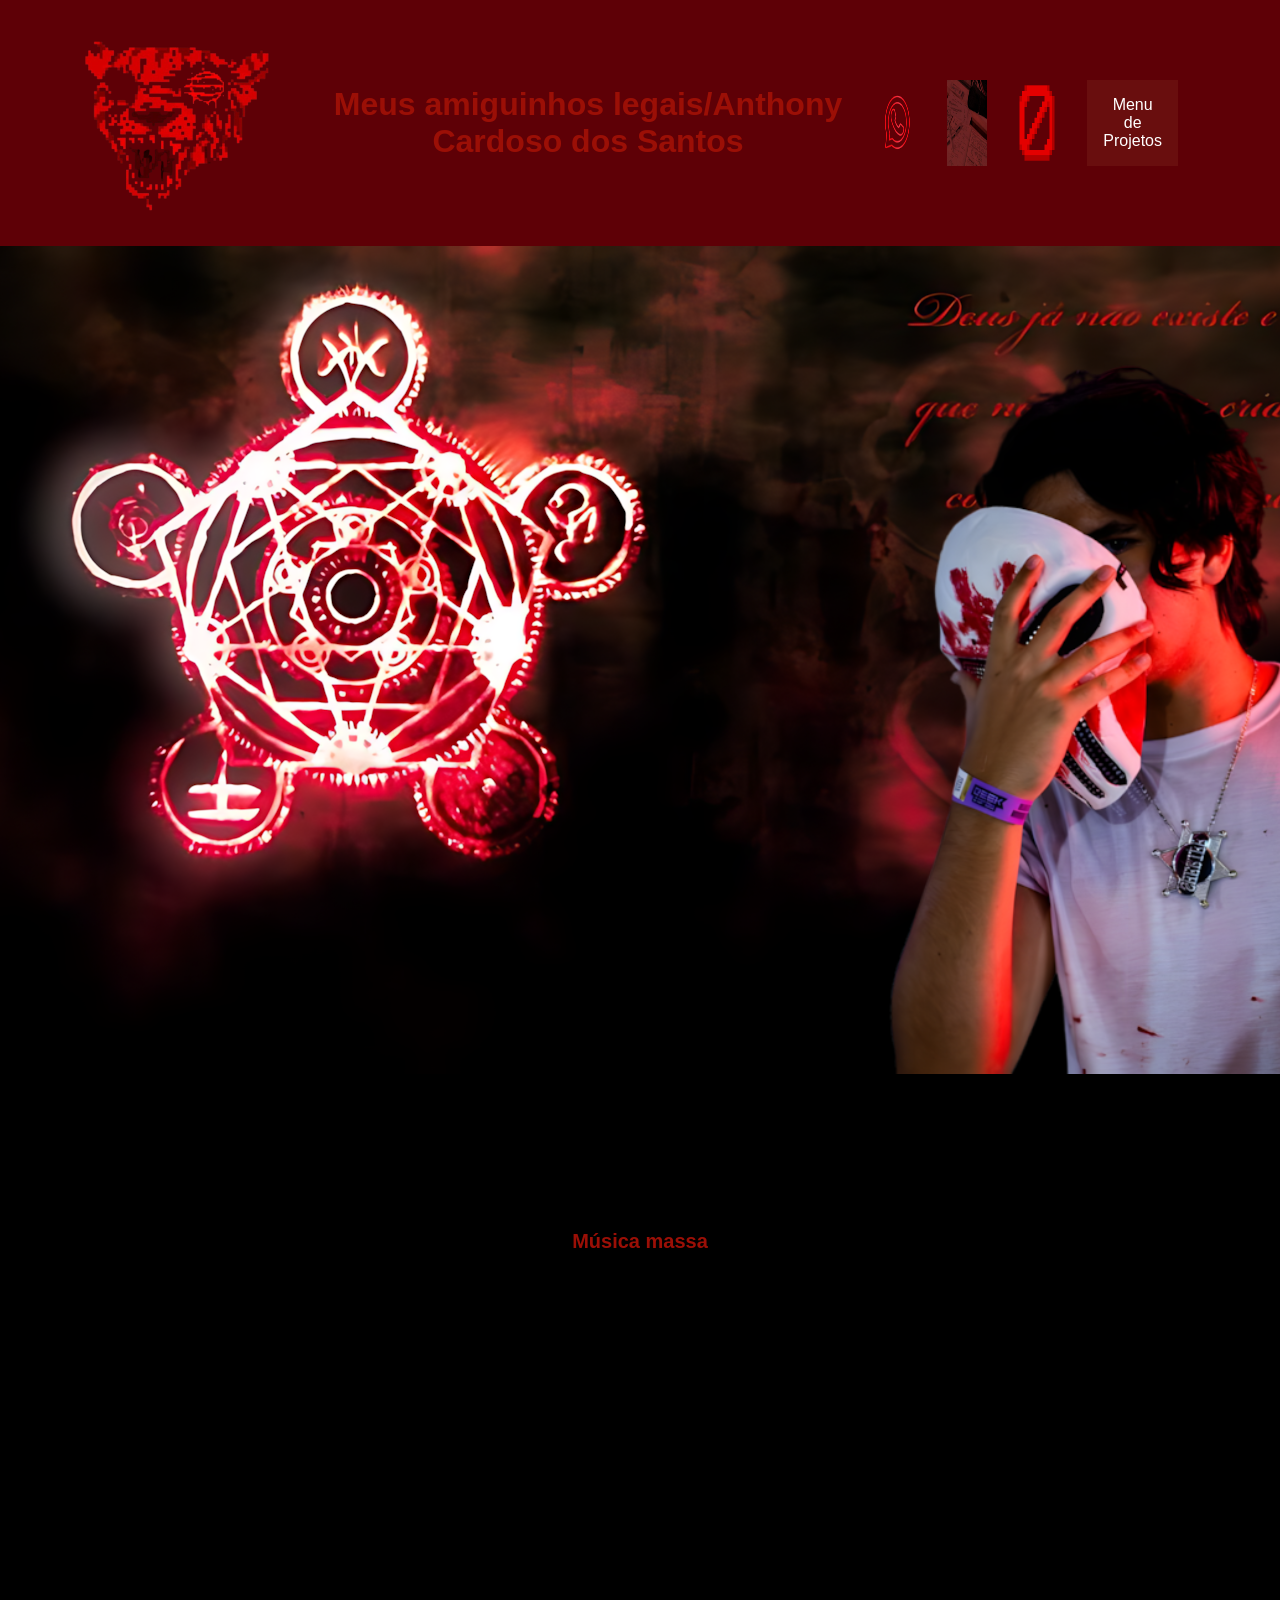
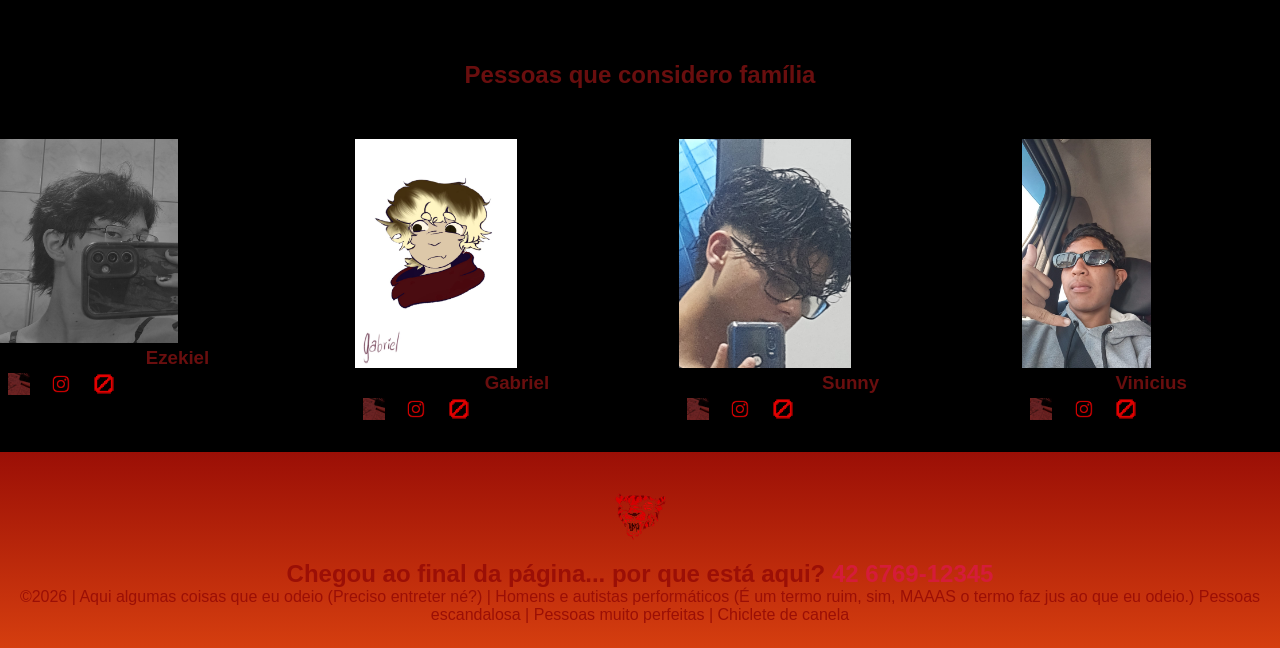
==== index.html @ 71ed2505 "Sento no Shadow de RÉEEEEEEEEEEEEEE" ====
<!DOCTYPE html>
<html lang="pt-br">
<head>
<meta charset="UTF-8">

<meta name="viewport" content="width=device-width, initial-
scale=1.0">

<title>Home | Meus Amigos</title>
<link rel="stylesheet" href="style.css">
</head>

<body>
<!--header é a parte do cabeçalho do site, é o topo da página-->
<header class="cabecalho-itens">

<img class="cabecalho_imagem" src="Hotline_Miami-removebg-preview.png" alt="Logo da
Página">

<h1 class="titulo_site">Meus amiguinhos legais/Anthony Cardoso dos Santos</h1>
<div class="sociais">
<img class="sociais" src="Watshap-removebg-preview.png" alt="Logo do Whats da Escola">
<img class="sociais" src="Logo_da_Escola.jpg" alt="Facebook da Escola">
<img class="sociais" src="﹒⌗﹒Barrier ⸝⸝.png" alt="instagram da Escola">

<div class="dropdown">
  <button class="dropbtn">Menu de Projetos</button>
  <div class="dropdown-content">
    <a href="Rpgs e projetos.html">Mesas a caminho.</a>
    <a href="Mestre e gostos.html">Mestre da Mesa.</a>
    <a href="Jogadores.html">Meus jogadores!</a>
   </div>
</div>

</div>
</header>

<!--Seção banner 1 é a parte do paragrafo 1 da página-->
<section class="banner1">
<img class="escola.image" src="⎗  𝓐_upscayl_2x_upscayl-lite-4x.png" alt="Banner
da Minha Página">
</section>

<iframe data-testid="embed-iframe" style="border-radius:12px" src="https://open.spotify.com/embed/playlist/1tA8zVfatx8RFZoElcxQGO?utm_source=generator&si=e424e62eba6f4c5a" width="100%" height="152" frameBorder="0" allowfullscreen="" allow="autoplay; clipboard-write; encrypted-media; fullscreen; picture-in-picture" loading="lazy"></iframe>

<div class="container-video">
    <h3 class="titulo-video">Música massa</h3>
    <iframe width="560" height="315" src="https://www.youtube.com/embed/HydkjjDNTmY?si=i6DIOQl4AvSV3tXj" title="YouTube video player" frameborder="0" allow="accelerometer; autoplay; clipboard-write; encrypted-media; gyroscope; picture-in-picture; web-share" referrerpolicy="strict-origin-when-cross-origin" allowfullscreen></iframe>
</div>

<!--Seção estudantes é a parte do paragrafo 2 da página-->
<section class="estudante">
<h1 class="estudante_titulo">Pessoas que considero família</h1>
<p> </p>
<div class="estudantes_todos">

<div class="estudante-div">
<img class="estudante-imagem" src="1000497139.png" alt="Essequiél">
<h3 class="estudante-nome">Ezekiel</h3>

<p> </p>
<img class="estudante-icone" src="Logo_da_Escola.jpg" alt="Link do Site da escola"></a>
<img class="estudante-icone" src="instagram_icon_red___Ios_app_icon_design__Red_and_black_instagram_logo__App_icon-removebg-preview.png" alt="Link do Instagram">
<img class="estudante-icone" src="﹒⌗﹒Barrier ⸝⸝.png" alt="Link do Facebook">
</div>

<div class="estudante-div">
<img class="estudante-imagem" src="WhatsApp Image 2026-06-24 at 02.22.56.jpeg" alt="Gaybriel">
<h3 class="estudante-nome">Gabriel</h3>

<p> </p>
<img class="estudante-icone" src="Logo_da_Escola.jpg" alt="Link do Site da escola"></a>
<img class="estudante-icone" src="instagram_icon_red___Ios_app_icon_design__Red_and_black_instagram_logo__App_icon-removebg-preview.png" alt="Link do Instagram">
<img class="estudante-icone" src="﹒⌗﹒Barrier ⸝⸝.png" alt="Link do Facebook">
</div>

<div class="estudante-div">
<img class="estudante-imagem" src="WhatsApp Image 2026-06-24 at 02.15.10.jpeg" alt="Zuni">
<h3 class="estudante-nome">Sunny</h3>

<p> </p>
<img class="estudante-icone" src="Logo_da_Escola.jpg" alt="Link do Site da escola"></a>
<img class="estudante-icone" src="instagram_icon_red___Ios_app_icon_design__Red_and_black_instagram_logo__App_icon-removebg-preview.png" alt="Link do Instagram">
<img class="estudante-icone" src="﹒⌗﹒Barrier ⸝⸝.png" alt="Link do Facebook">
</div>

<div class="estudante-div">
<img class="estudante-imagem" src="WhatsApp Image 2026-06-24 at 02.21.16.jpeg" alt="Nicius">
<h3 class="estudante-nome">Vinicius</h3>

<p> </p>
<img class="estudante-icone" src="Logo_da_Escola.jpg" alt="Link do Site da escola"></a>
<img class="estudante-icone" src="instagram_icon_red___Ios_app_icon_design__Red_and_black_instagram_logo__App_icon-removebg-preview.png" alt="Link do Instagram">
<img class="estudante-icone" src="﹒⌗﹒Barrier ⸝⸝.png" alt="Link do Facebook">
</div>

</div>
</div>
</section>

<!--Seção rodapé é a parte final da paragrafo 3 da página-->
<footer class="escola">
<img class="logo_rodape" src="Hotline_Miami-removebg-preview.png" alt="Logo
do perfil">
<h2 class="escola-título">Chegou ao final da página... por que está aqui?<a
class="link" href="https://www.youtube.com/watch?v=5bPf7nyVOCo"> 42 6769-12345
</a></h2>
<p></p>
<p>©2026 | Aqui algumas coisas que eu odeio (Preciso entreter né?) | Homens e autistas performáticos (É um termo ruim, sim, MAAAS o termo faz jus ao que eu odeio.)
Pessoas escandalosa | Pessoas muito perfeitas | Chiclete de canela
</p>

<p> </p>
</footer>
</body>
</html>
---- style.css ----
*{
margin: 0;
padding: 0;
box-sizing: border-box;
}
body{
font-family: "Poppins", sans-serif;
background-color: #000000;
color: #690e0e;
}
header{
background-color: #5E0006;
color: #9B0F06;
width: 100%;
padding: 20px;
}
.cabecalho-itens{
max-width: 100%;
margin: 0 auto;
display: flex;
align-items: center;
justify-content: center;
}
.cabecalho-imagem{
width: 5%;
display: flex;
justify-content: flex-start;
align-items: center;
}
.titulo_site{
padding: 50px;
text-align: center;
width: 50%;
font: 30px;
}
.sociais{
display: flex;
justify-content: flex-end;padding: 0;

width: 25%;
padding-right: 30px;
}
.banner1{
display: flex;
justify-content: center;
}
.estudante_titulo{padding: 0;

padding: 50px;
text-align: center;
justify-content: space-around;

}
.estudante-nome{
text-align: center;
}
.estudante-imagem{
width: 50%;
}
.estudante-icone{
width: 38px;
padding: 4px 8px;
}
.estudante{
background-image: background-color(#5E0006);
padding: 24px 0;
}

.estudante.div{
text-align: center;padding: 0;

padding: 24px 0;
}
.estudantes_todos{
display: flex;
justify-content: space-around;
}
.estudante-imagem{
width: 50%;
}

.escola{
background-image: linear-gradient(#9B0F06,#D53E0F);
color: #9B0F06;
display: flex;
justify-content:center;
padding: 24px 0;
text-align:center;
display:block;
}
.escola-titulo{
padding: 50px;
text-align: center;
}
.logo_rodape{
height: 80px;
padding: 12px 0;

}

.link{
color: #D51C39;
text-decoration: none;padding: 0;

}

.titulo-video{
    font-family:'Segoe UI', Tahoma, Geneva, Verdana, sans-serif, sans-serif;
    font-size: 20px;
    font-weight: bold;
    color:#9B0F06;
    text-align: center;
    margin-bottom: 15px;
}

.container-video{
    text-align: center;
}

.dropdown {
  position: relative;
}

/* Style the dropdown button */
.dropbtn {
  background-color: #690e0e;
  color: white;
  padding: 16px;
  font-size: 16px;
  border: none;
  cursor: pointer;
}

/* Dropdown content */
.dropdown-content {
  display: none;
  position: absolute;
  background-color: #f9f9f9;
  min-width: 200px;
  box-shadow: 0px 8px 16px 0px rgba(0,0,0,0.2);
}

/* Links inside dropdown content */
.dropdown-content a {
  color: black;
  padding: 12px 16px;
  text-decoration: none;
  display: block;
}

/* Change color of dropdown links on hover */
.dropdown-content a:hover {
  background-color: #f1f1f1
}

/* Show the dropdown content on hover */
.dropdown:hover .dropdown-content {
  display: block;
}

/* Change background color of dropdown button on hover */
.dropdown:hover .dropbtn {
  background-color: #9B0F06;
}
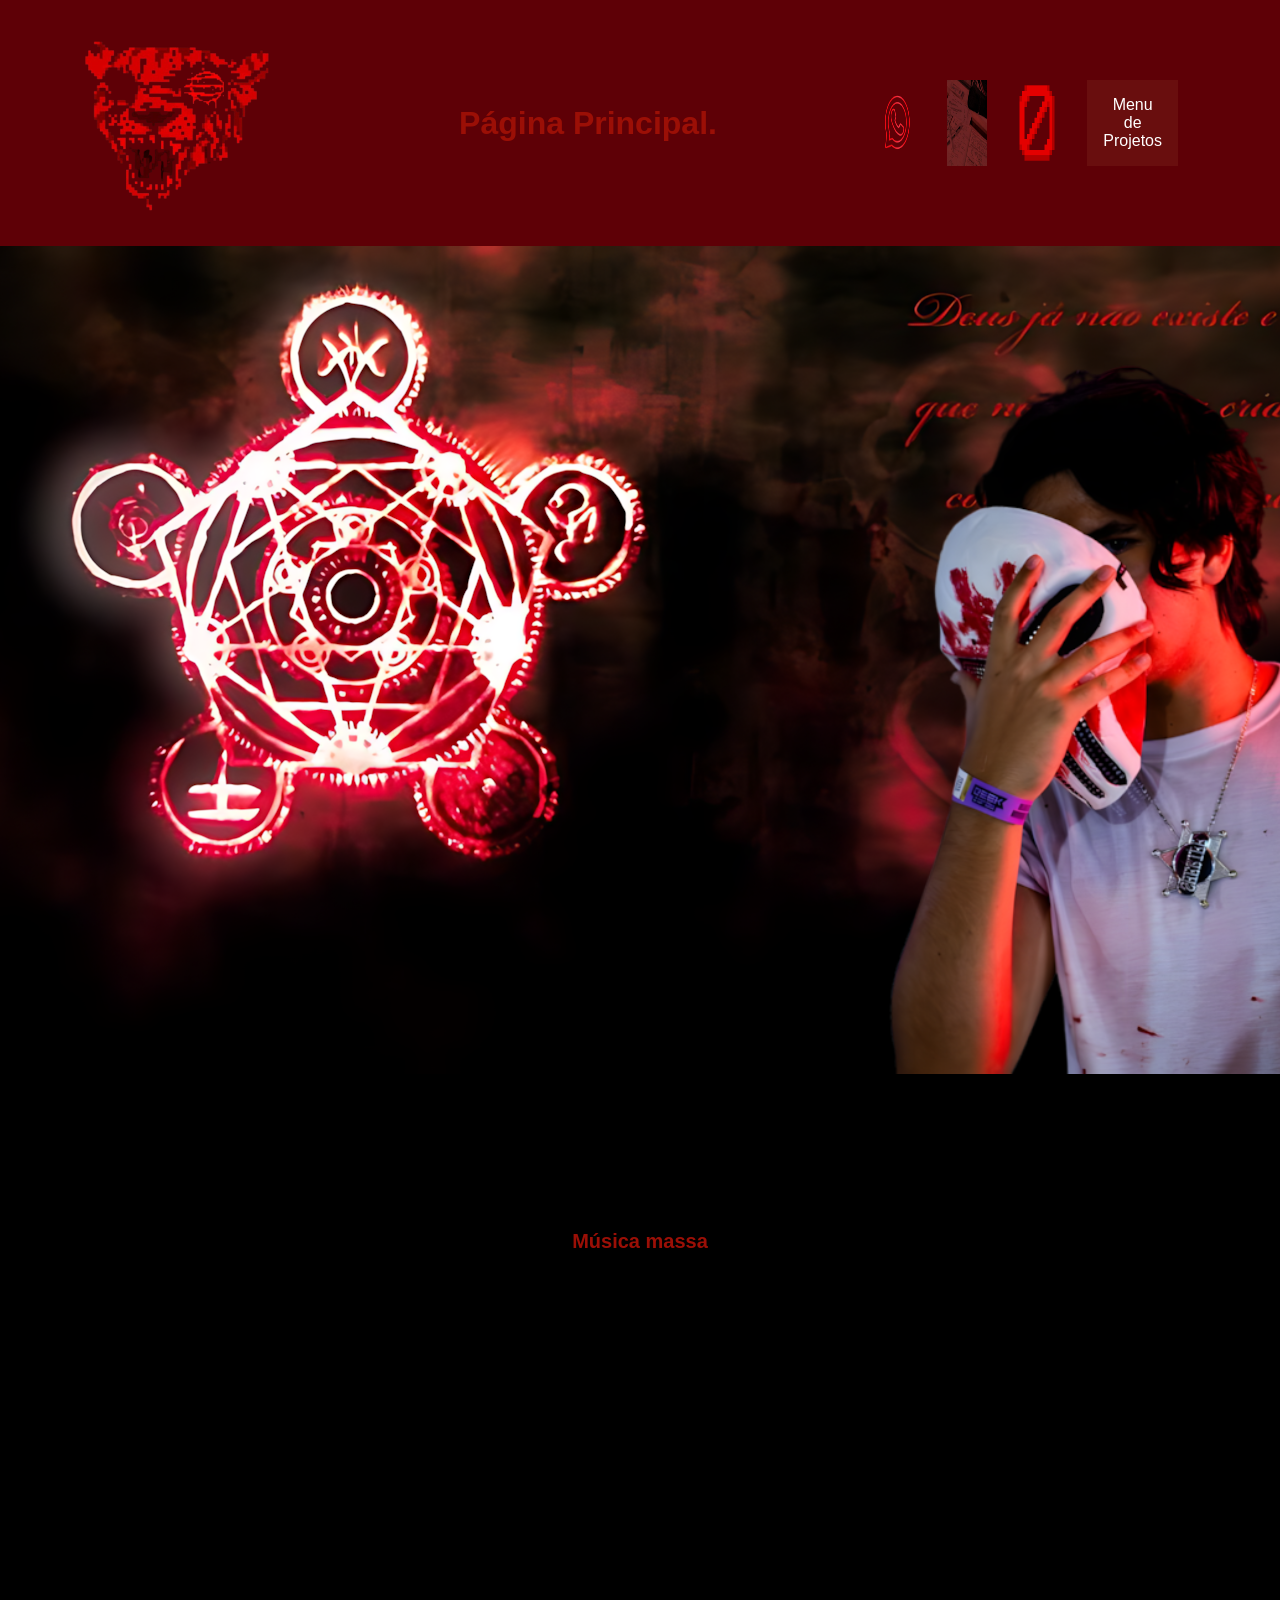
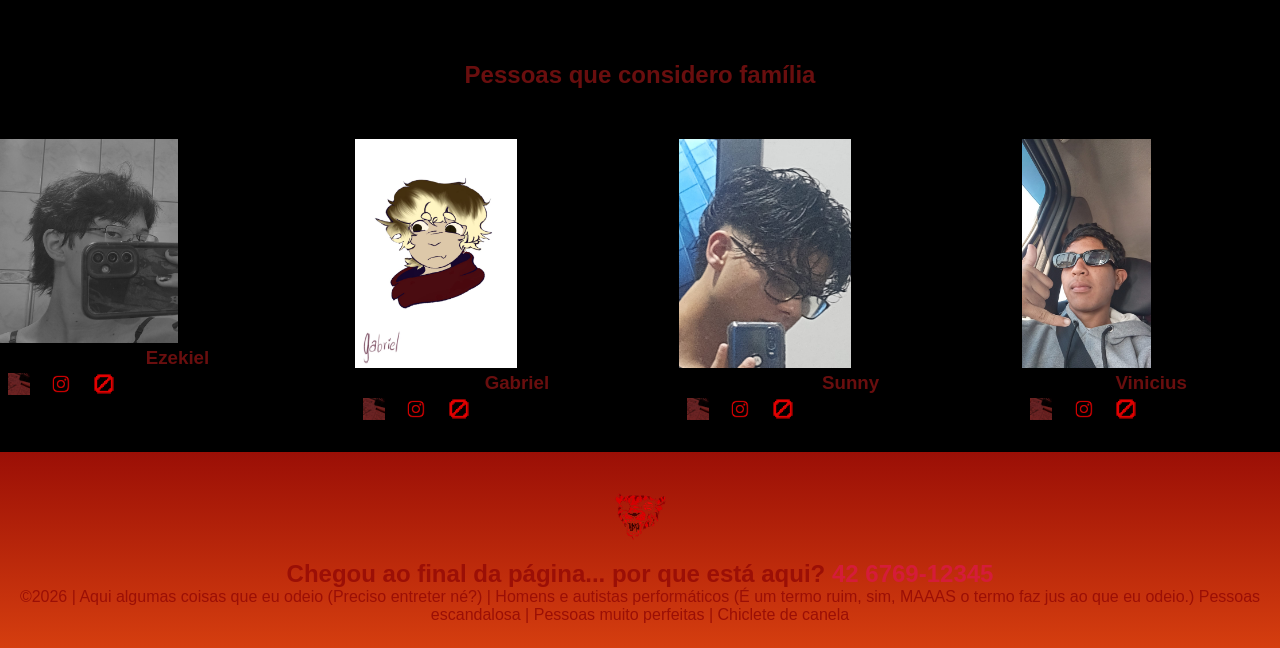
==== commit 67cc7781: "Página principal" ====
--- a/index.html
+++ b/index.html
@@ -17,7 +17,7 @@
 <img class="cabecalho_imagem" src="Hotline_Miami-removebg-preview.png" alt="Logo da
 Página">
 
-<h1 class="titulo_site">Meus amiguinhos legais/Anthony Cardoso dos Santos</h1>
+<h1 class="titulo_site">Página Principal.</h1>
 <div class="sociais">
 <img class="sociais" src="Watshap-removebg-preview.png" alt="Logo do Whats da Escola">
 <img class="sociais" src="Logo_da_Escola.jpg" alt="Facebook da Escola">
@@ -26,6 +26,7 @@
 <div class="dropdown">
   <button class="dropbtn">Menu de Projetos</button>
   <div class="dropdown-content">
+    <a href="index.html">Página inicial.</a>
     <a href="Rpgs e projetos.html">Mesas a caminho.</a>
     <a href="Mestre e gostos.html">Mestre da Mesa.</a>
     <a href="Jogadores.html">Meus jogadores!</a>
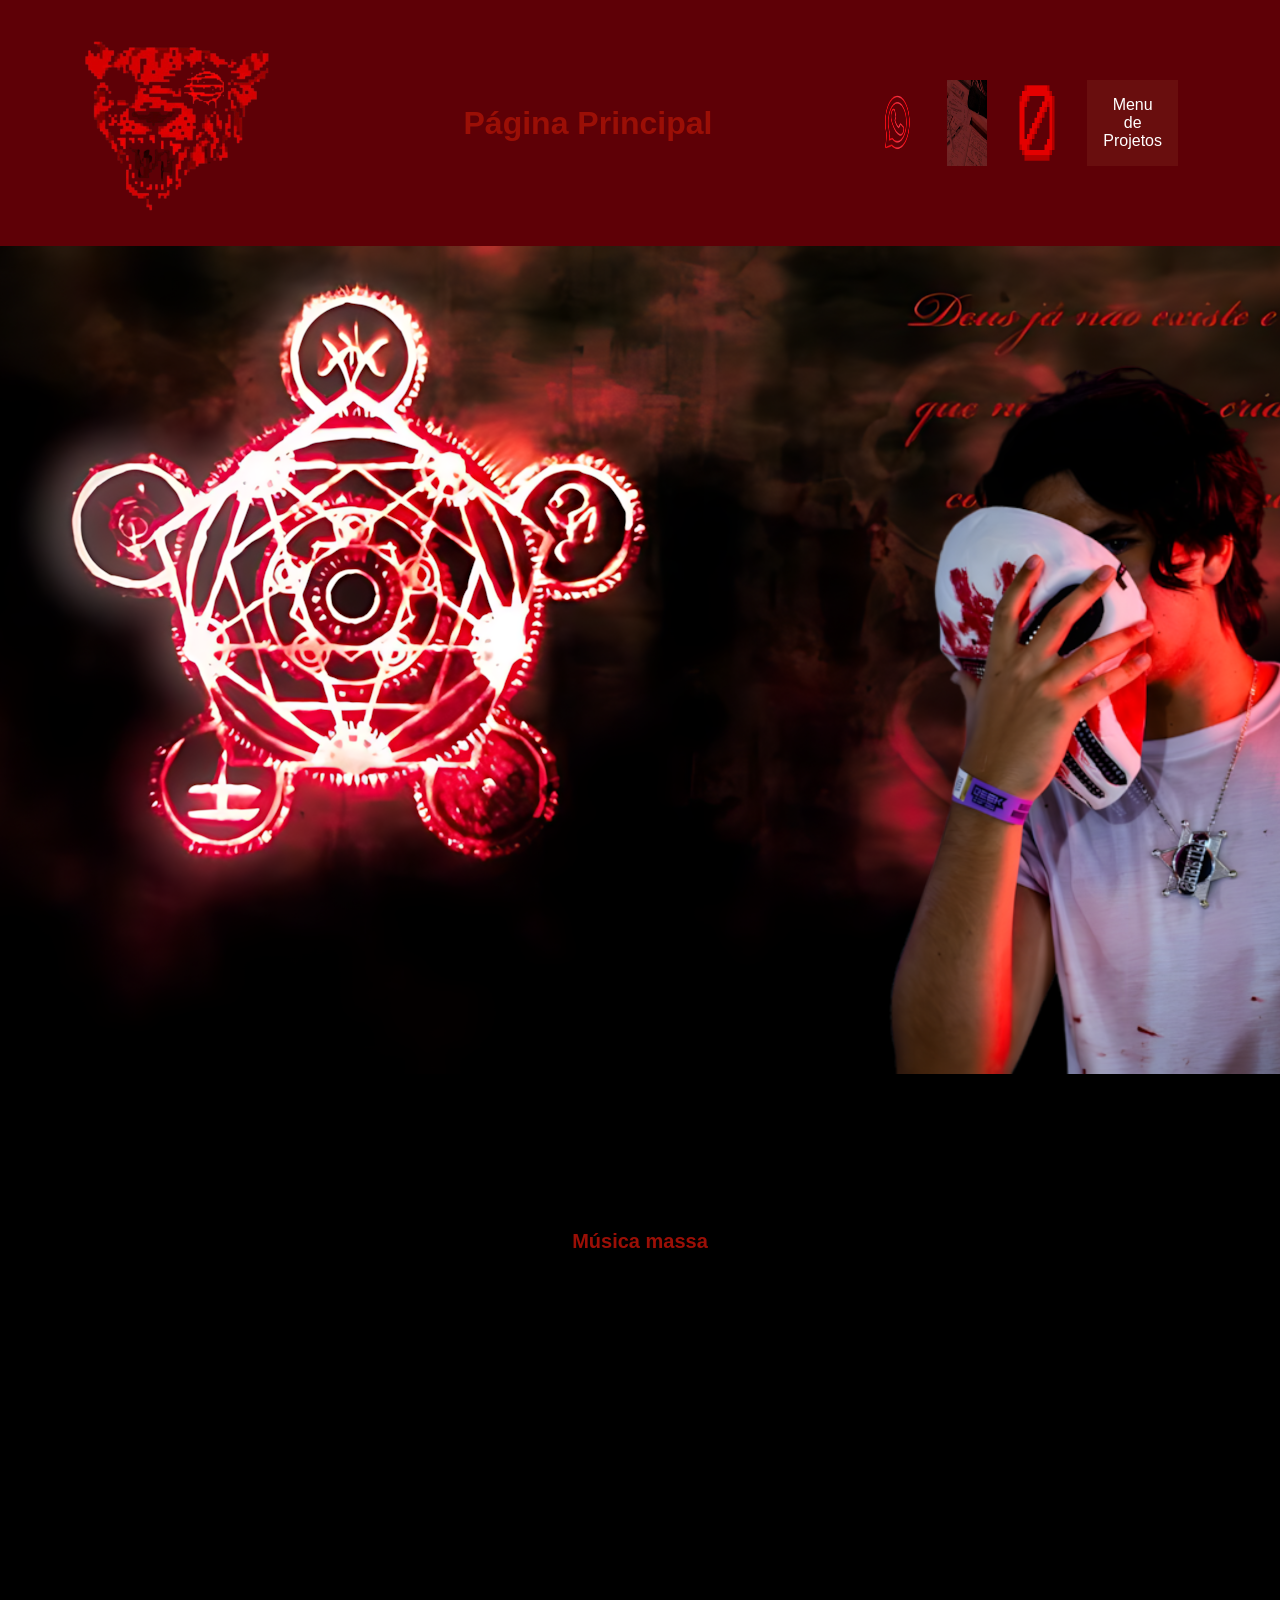
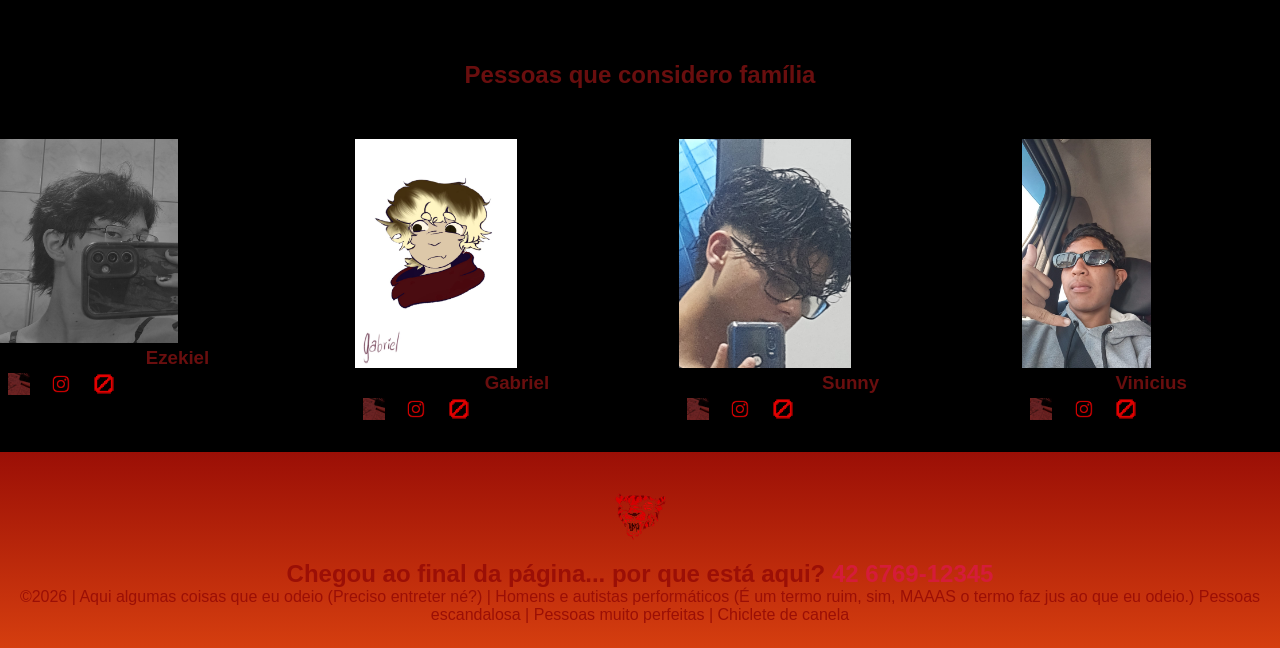
==== commit 1b95d83f: "Por que não funciona?" ====
--- a/index.html
+++ b/index.html
@@ -17,7 +17,7 @@
 <img class="cabecalho_imagem" src="Hotline_Miami-removebg-preview.png" alt="Logo da
 Página">
 
-<h1 class="titulo_site">Página Principal.</h1>
+<h1 class="titulo_site">Página Principal</h1>
 <div class="sociais">
 <img class="sociais" src="Watshap-removebg-preview.png" alt="Logo do Whats da Escola">
 <img class="sociais" src="Logo_da_Escola.jpg" alt="Facebook da Escola">
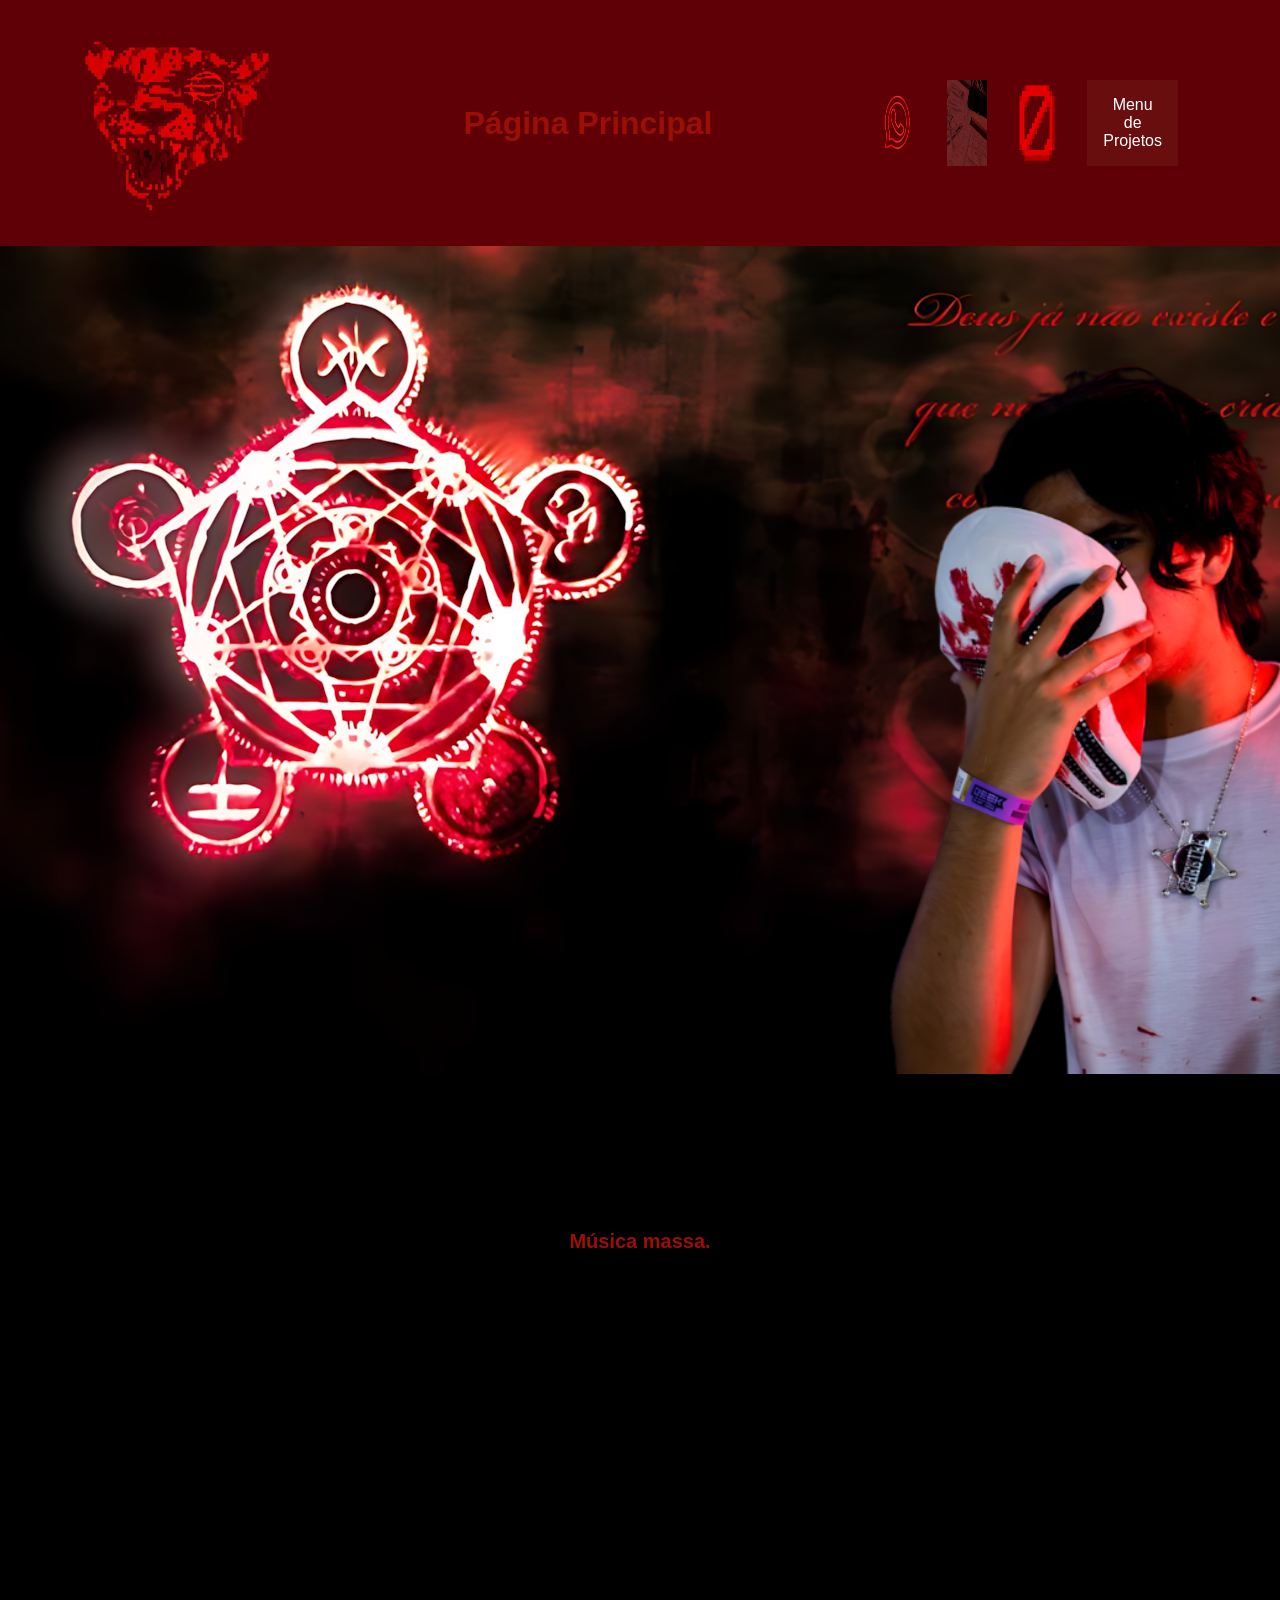
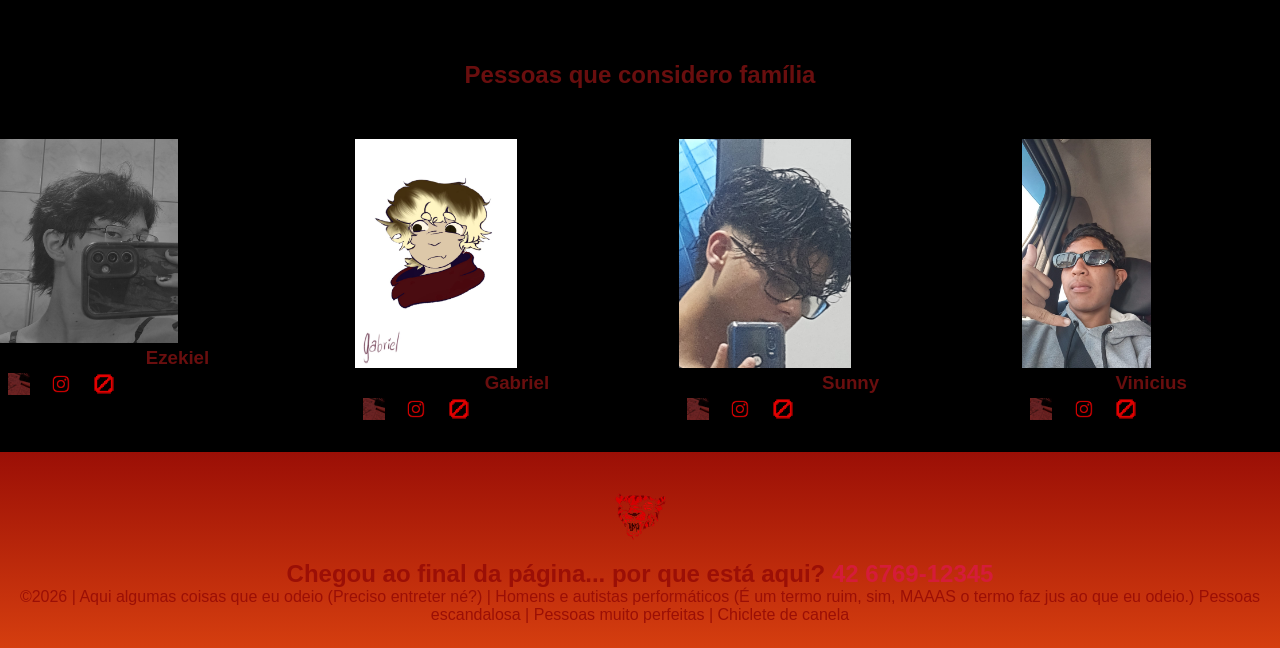
==== commit 9123bd24: "Mano?" ====
--- a/index.html
+++ b/index.html
@@ -45,7 +45,7 @@
 <iframe data-testid="embed-iframe" style="border-radius:12px" src="https://open.spotify.com/embed/playlist/1tA8zVfatx8RFZoElcxQGO?utm_source=generator&si=e424e62eba6f4c5a" width="100%" height="152" frameBorder="0" allowfullscreen="" allow="autoplay; clipboard-write; encrypted-media; fullscreen; picture-in-picture" loading="lazy"></iframe>
 
 <div class="container-video">
-    <h3 class="titulo-video">Música massa</h3>
+    <h3 class="titulo-video">Música massa.</h3>
     <iframe width="560" height="315" src="https://www.youtube.com/embed/HydkjjDNTmY?si=i6DIOQl4AvSV3tXj" title="YouTube video player" frameborder="0" allow="accelerometer; autoplay; clipboard-write; encrypted-media; gyroscope; picture-in-picture; web-share" referrerpolicy="strict-origin-when-cross-origin" allowfullscreen></iframe>
 </div>
 
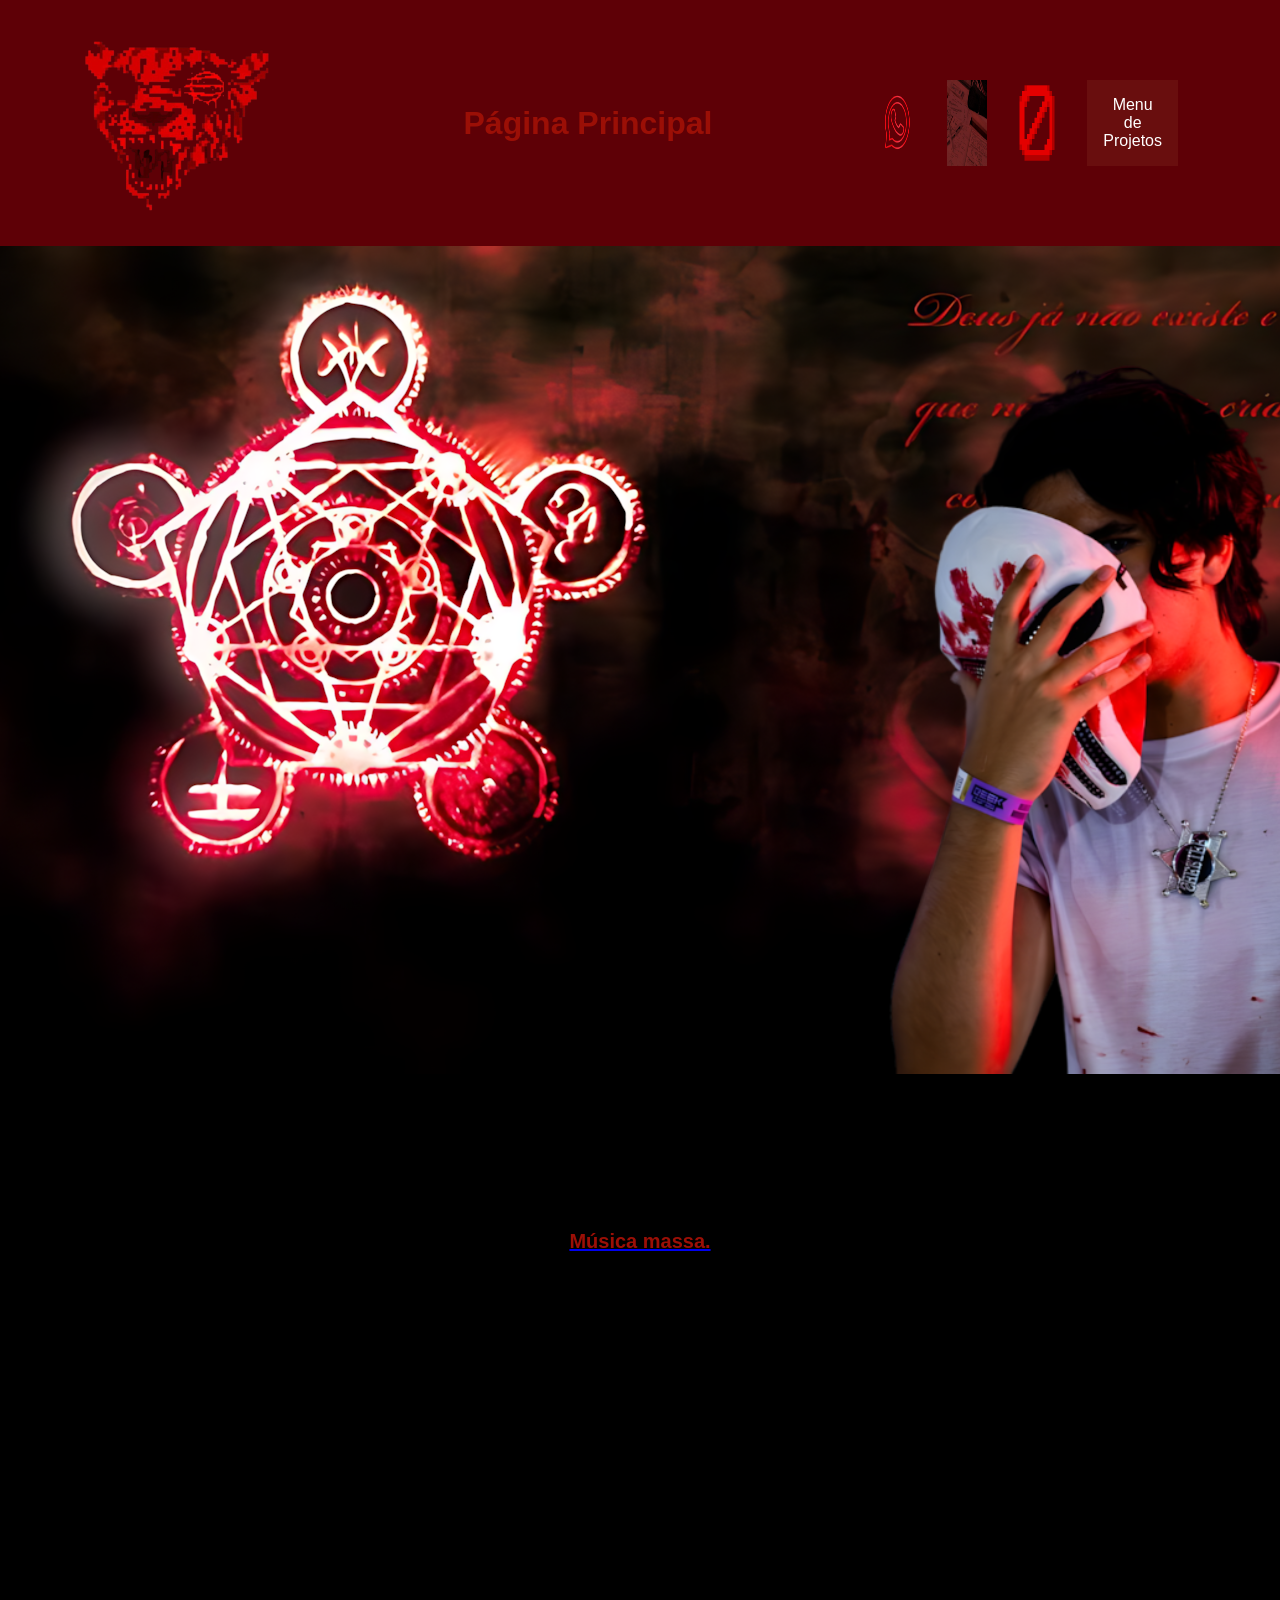
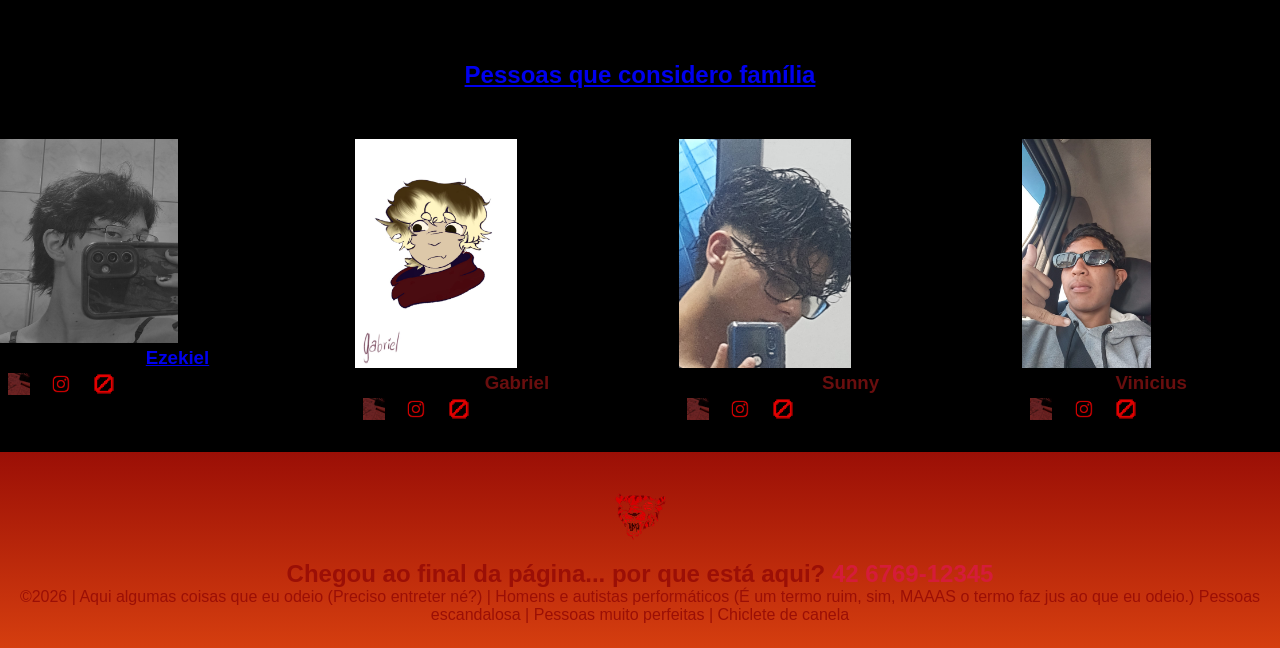
==== commit 7810d396: "Mais jogo" ====
--- a/index.html
+++ b/index.html
@@ -30,6 +30,7 @@
     <a href="Rpgs e projetos.html">Mesas a caminho.</a>
     <a href="Mestre e gostos.html">Mestre da Mesa.</a>
     <a href="Jogadores.html">Meus jogadores!</a>
+    <a href="Jogo.html"> Meu Jogo!/a>
    </div>
 </div>
 
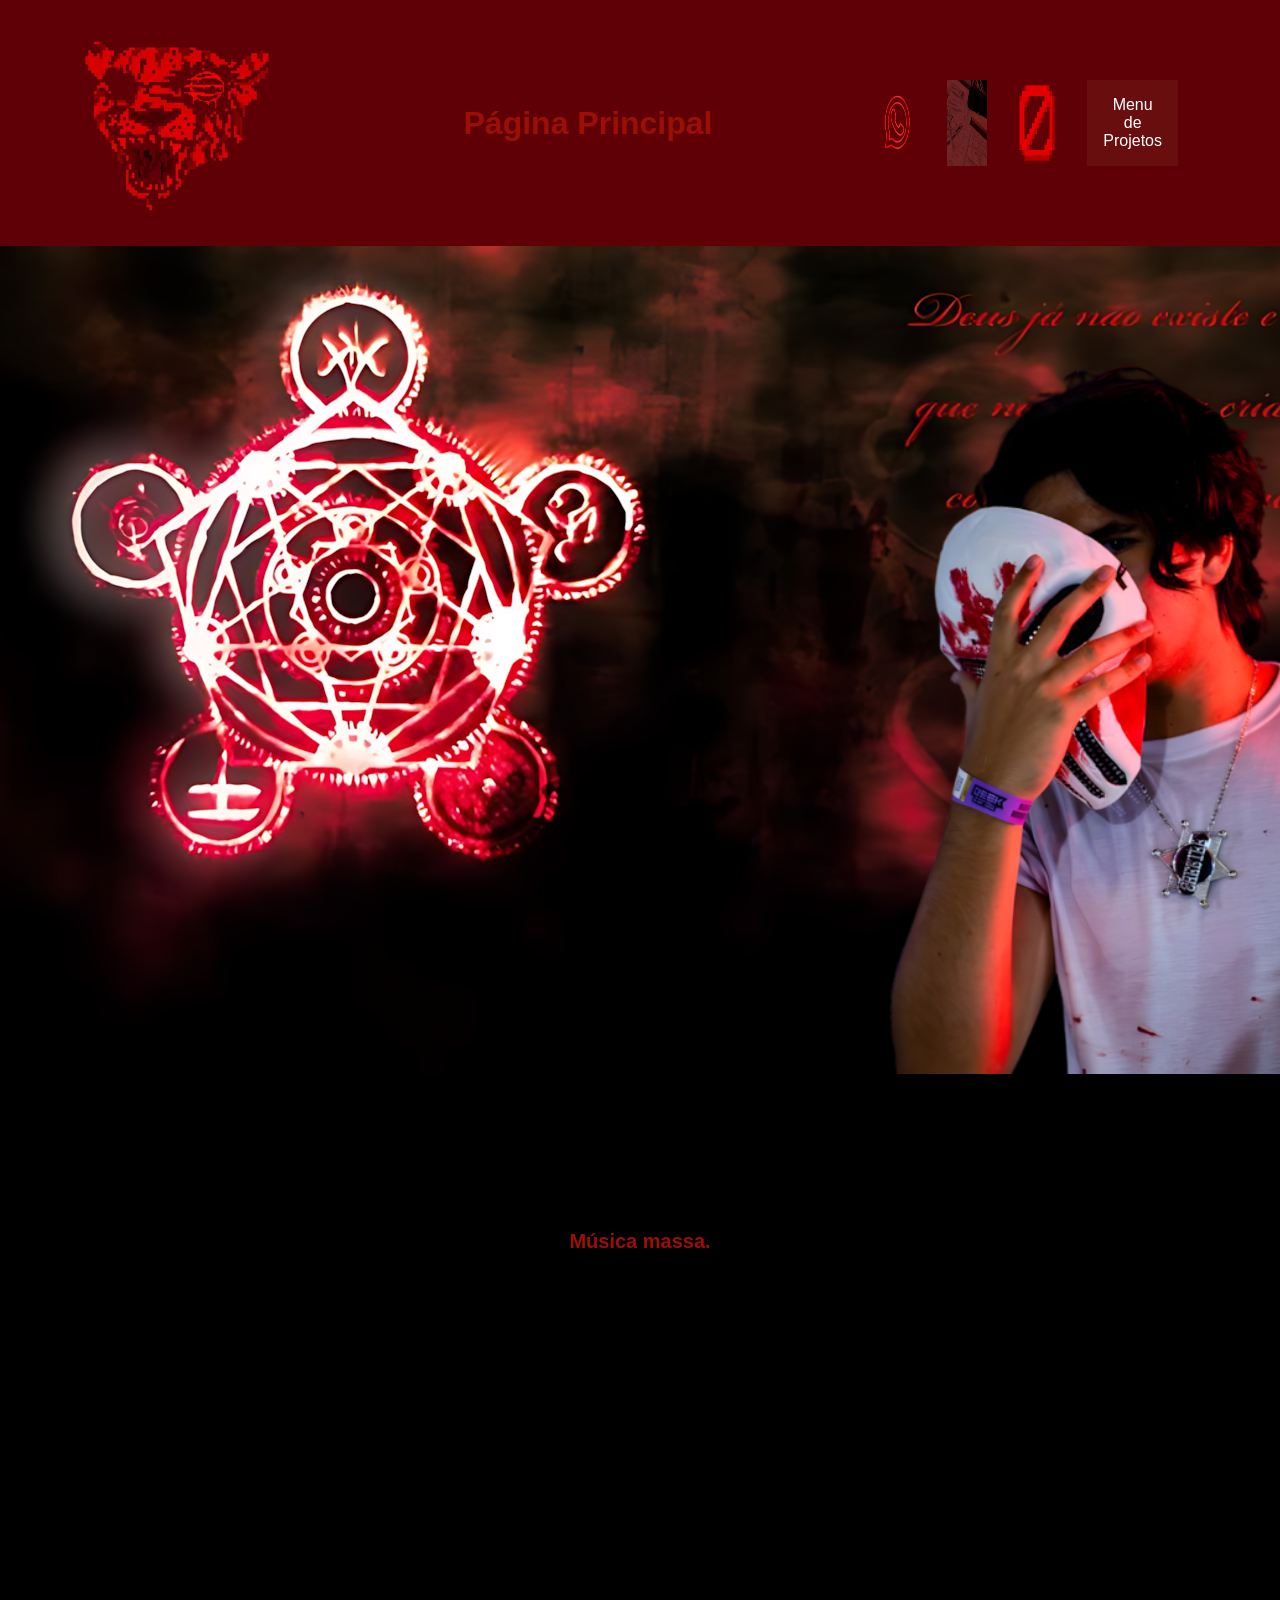
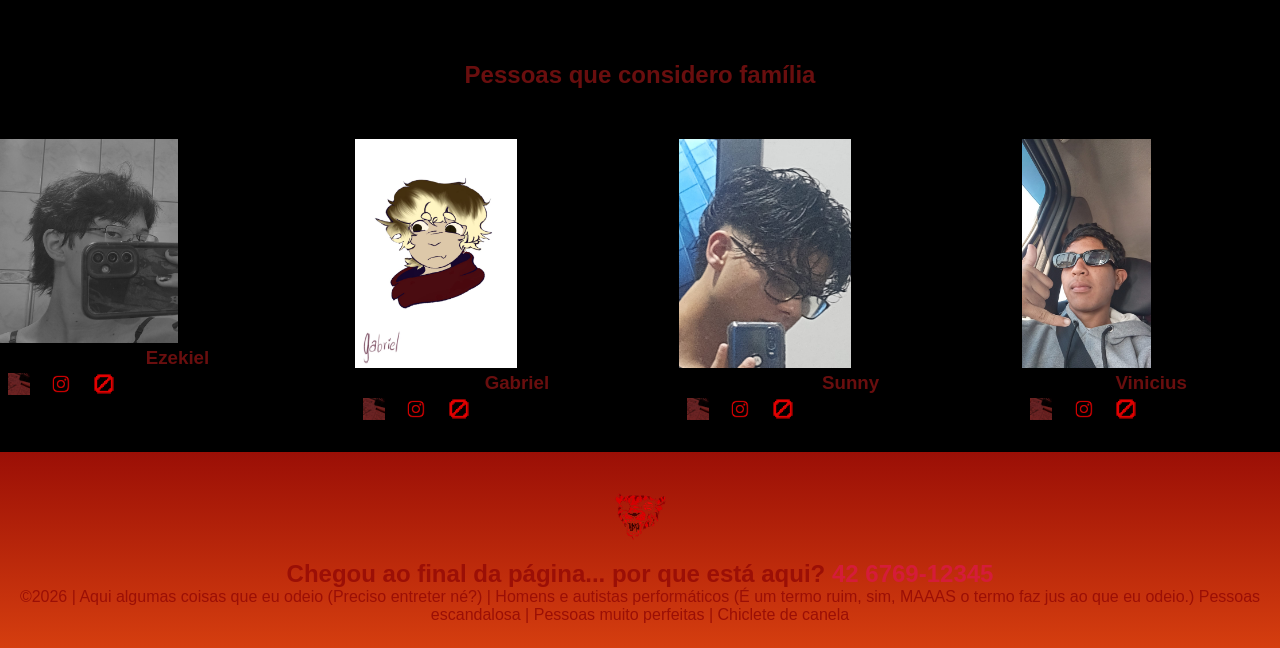
==== commit e1ad9d9a: "A mim cader, vou me esconder." ====
--- a/index.html
+++ b/index.html
@@ -30,7 +30,7 @@
     <a href="Rpgs e projetos.html">Mesas a caminho.</a>
     <a href="Mestre e gostos.html">Mestre da Mesa.</a>
     <a href="Jogadores.html">Meus jogadores!</a>
-    <a href="Jogo.html"> Meu Jogo!/a>
+    <a href="Jogo.html"> Meu Jogo!</a>
    </div>
 </div>
 
@@ -46,7 +46,7 @@
 <iframe data-testid="embed-iframe" style="border-radius:12px" src="https://open.spotify.com/embed/playlist/1tA8zVfatx8RFZoElcxQGO?utm_source=generator&si=e424e62eba6f4c5a" width="100%" height="152" frameBorder="0" allowfullscreen="" allow="autoplay; clipboard-write; encrypted-media; fullscreen; picture-in-picture" loading="lazy"></iframe>
 
 <div class="container-video">
-    <h3 class="titulo-video">Música massa.</h3>
+    <h3 class="titulo-video"> Música massa. </h3>
     <iframe width="560" height="315" src="https://www.youtube.com/embed/HydkjjDNTmY?si=i6DIOQl4AvSV3tXj" title="YouTube video player" frameborder="0" allow="accelerometer; autoplay; clipboard-write; encrypted-media; gyroscope; picture-in-picture; web-share" referrerpolicy="strict-origin-when-cross-origin" allowfullscreen></iframe>
 </div>
 
